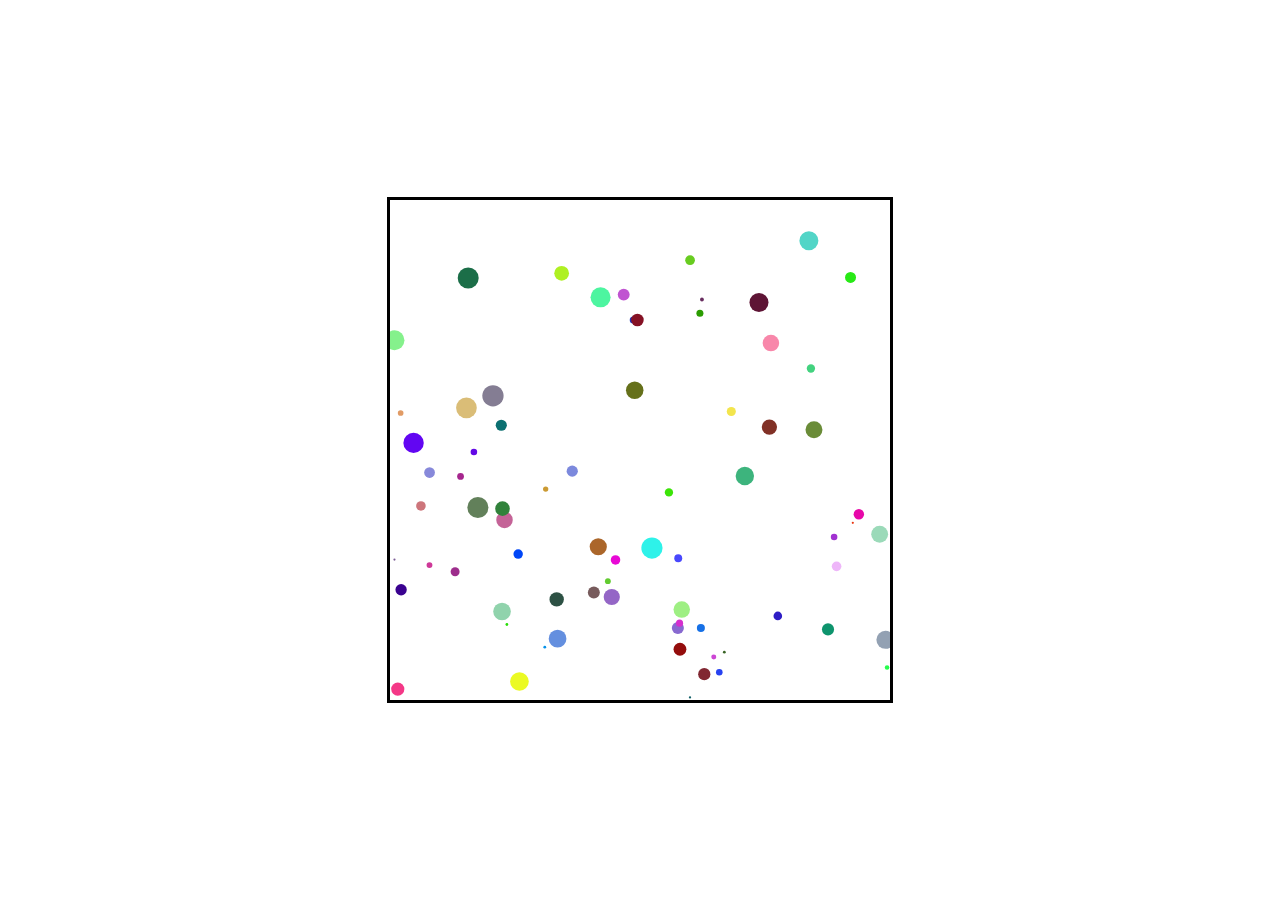
==== seance2/index.html @ d369f870 "Seance 2" ====
<!DOCTYPE html>
<html lang="fr">
<head>
  <script src="js/script.js"></script>
  <link rel="stylesheet" href="/css/main.css">
  <title>Seance 2</title>
</head>
<body onload="init();">
  <canvas style="border:black solid" id="le_canvas" width="500" height="500"></canvas>
</body>
</html>
---- css/main.css ----
* { box-sizing: border-box;}

body, html {
  margin: 0;
  padding: 0;
}

body {
  height: 100vh;
  min-height: 500px;
  width: 100%;
  display: flex;
}

#le_canvas {
  margin: auto;
  border: solid #000;
}
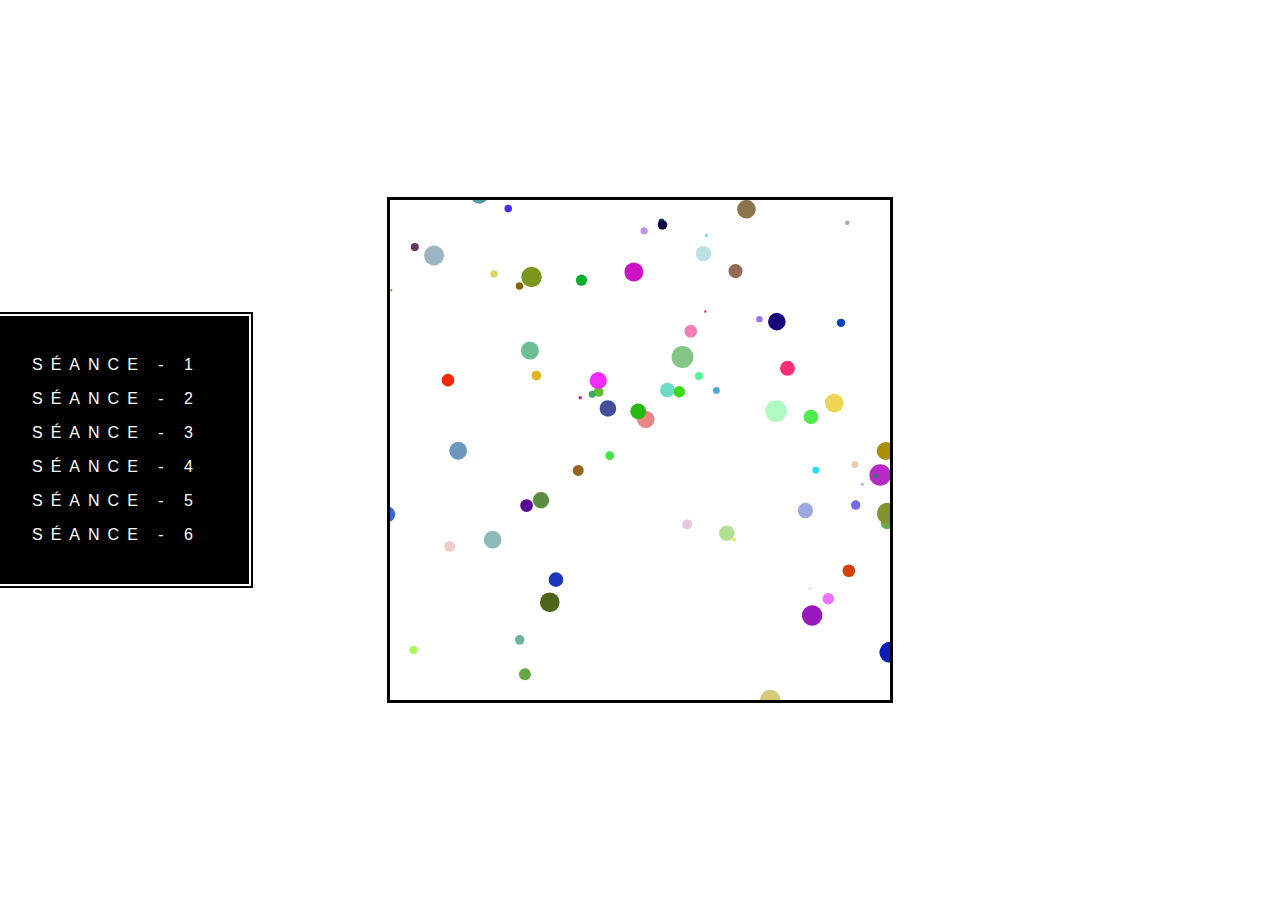
==== commit f48c1380: "Add auto navigation generation" ====
--- a/seance2/index.html
+++ b/seance2/index.html
@@ -6,6 +6,11 @@
   <title>Seance 2</title>
 </head>
 <body onload="init();">
-  <canvas style="border:black solid" id="le_canvas" width="500" height="500"></canvas>
+  <div class="wrapper">
+    <div class="canvasContainer">
+      <canvas style="border:black solid" id="le_canvas" width="500" height="500"></canvas>
+    </div>
+  </div>
+  <script src="/js/navigation.js"></script>
 </body>
 </html> --- a/css/main.css
+++ b/css/main.css
@@ -3,16 +3,50 @@
 body, html {
   margin: 0;
   padding: 0;
+  font-family: Arial, Helvetica, sans-serif;
 }
 
-body {
+body .canvasContainer {
   height: 100vh;
   min-height: 500px;
   width: 100%;
   display: flex;
+  flex-wrap: wrap;
 }
 
 #le_canvas {
   margin: auto;
   border: solid #000;
-}+}
+
+header {
+  position: absolute;
+  left: 0;
+  height: 100%;
+  display: flex;
+  align-items: center;
+}
+ul, li {
+  padding: 0;
+  margin: 0;
+  list-style-type: none;
+}
+nav {
+  border: solid black 2px;
+  border-left: 0;
+}
+ul {
+  padding: 32px 32px 32px 16px;
+  background-color: black;
+  border: solid white 2px;
+  border-left: 0;
+}
+
+li a {
+  display: block;
+  color: white;
+  text-transform: uppercase;
+  text-decoration: none;
+  letter-spacing: .5em;
+  padding: 8px 16px;
+}
